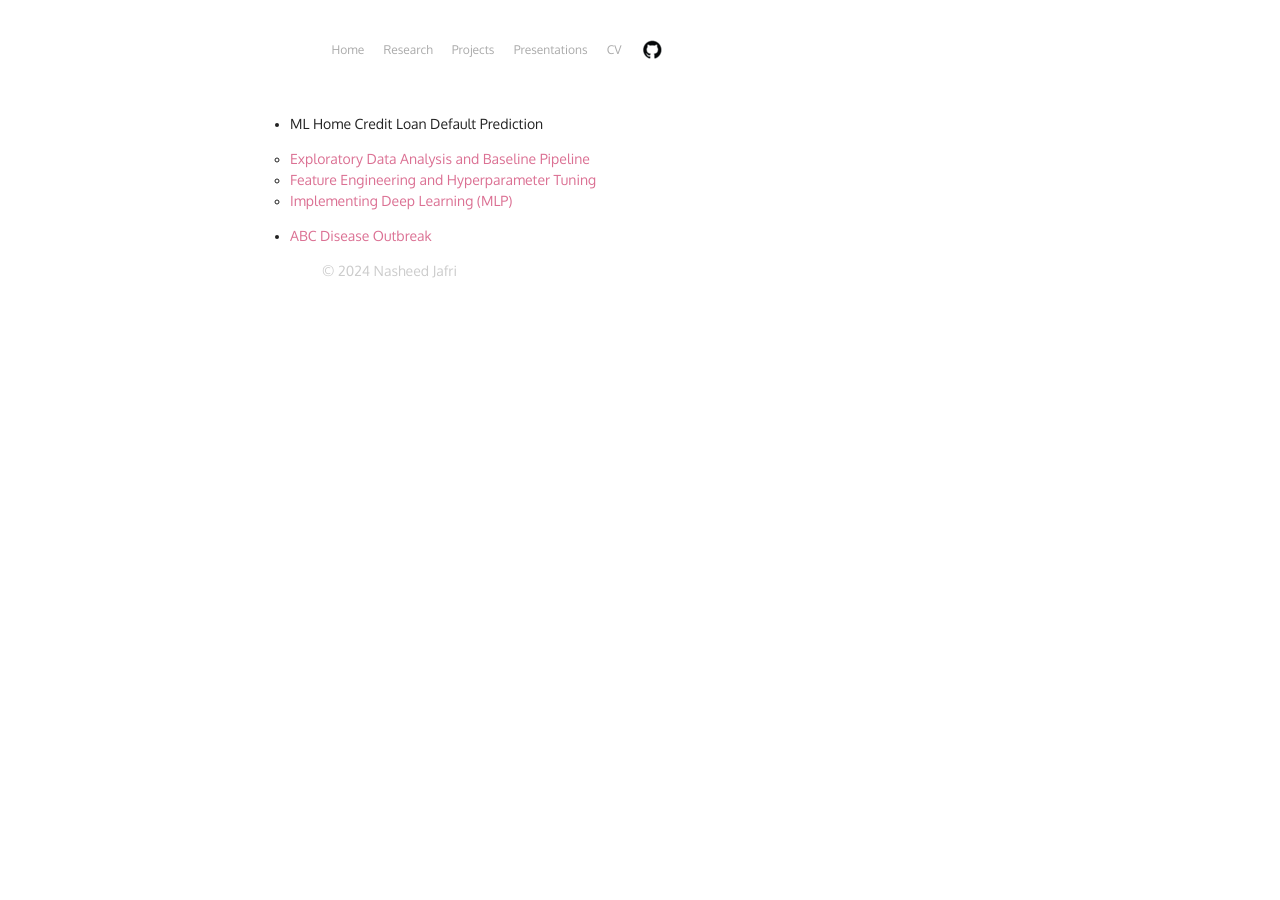
==== Presentations/index.html @ 43a76941 "eleted some subpages" ====
<!DOCTYPE HTML>
<html lang="en" prefix="og: http://ogp.me/ns#">
  <head>
    <meta charset="utf-8">
    <title>Nasheed Jafri</title>
    <meta http-equiv="Content-Type" content="text/html; charset=utf-8">
    <meta name="viewport" content="width=device-width, initial-scale=1">
    <link href="https://fonts.googleapis.com/css?family=Oxygen:300" rel="stylesheet">
    <link href="https://fonts.googleapis.com/css?family=Raleway"rel="stylesheet">
    <link href="https://fonts.googleapis.com/css?family=Inconsolata" rel="stylesheet">
    <link rel="stylesheet" media="all" href="/res/screen.css?v=20220312142427" type="text/css">
    <link rel="alternate" type="application/atom+xml" title="Nasheed Jafri" href="/atom.xml">
    <link rel="shortcut icon" href="/tree-round.png?v=20220312142427">
<!-- Global site tag (gtag.js) - Google Analytics -->
<script async src="https://www.googletagmanager.com/gtag/js?id=UA-110259368-1"></script>
<script>
  window.dataLayer = window.dataLayer || [];
  function gtag(){dataLayer.push(arguments);}
  gtag('js', new Date());

  gtag('config', 'UA-110259368-1');
</script>
  </head>
  <body>
  <header class="main">
    <ul class="navigation">
      <li><a href="/" title="Home">Home</a></li>
      <li><a href="/Research/index.html" title="Research">Research</a></li>
      <li><a href="/Projects/index.html" title="Projects">Projects</a></li>
      <li><a href="/Presentations/index.html" title="Presentations">Presentations</a></li>
      <li><a href="/cv.pdf" title="CV">CV</a></li>
      <li><a href="https://github.com/nashjafri"><img src="Images/github-mark-22px.png" alt="GitHub"></a></li>
    </ul>
  </header>


   <main>
        <ul>
            <li>ML Home Credit Loan Default Prediction
                <ul>
                <li><a href="Loan_Default_Presentation/Phase_2_EDA_Slides.pdf">Exploratory Data Analysis and Baseline Pipeline</a></li>
                <li><a href="Loan_Default_Presentation/Phase_3_FE_HP_Slides.pdf">Feature Engineering and Hyperparameter Tuning</a></li>
                <li><a href="Loan_Default_Presentation/Phase_4_DL_Slides.pdf">Implementing Deep Learning (MLP)</a></li>
                </ul>
            </li>
            <li><a href="ABC_Disease_Outbreak.html">ABC Disease Outbreak</a></li>
        </ul>
    </main>
    <footer>
        <p>© 2024 Nasheed Jafri</p>
    </footer>
</body>
</html>
---- res/screen.css ----
@viewport {
  width: device-width;
}

* { margin:0; padding:0; font-family:inherit; }
body {
  background: #fff;
  color: #222;
  font-family: "Oxygen", helvetica, sans-serif;
  font-size:14px;
  line-height:1.5;

  width: 100%;
  max-width:700px;
  margin: 0 auto;
  -webkit-text-size-adjust: 100%;
  -ms-text-size-adjust: 100%;
  font-smoothing: subpixel-antialiased; -webkit-font-smoothing: subpixel-antialiased;
  -webkit-overflow-scrolling: touch;
  scroll-behavior: smooth;

  text-rendering: optimizeLegibility;
  text-rendering: geometricPrecision;
  -moz-font-feature-settings:"kern" 1, "liga" 1; 
  -ms-font-feature-settings:"kern" 1, "liga" 1; 
  -o-font-feature-settings:"kern" 1, "liga" 1; 
  -webkit-font-feature-settings:"kern" 1, "liga" 1; 
  font-feature-settings:"kern" 1, "liga" 1;
}

.left {
    width: 460px;
    float: left;
}

.right {
    padding-top: 3em;
    width: 200px;
    float: right;
}

div.breaker { clear:both; }
.template { display:none; }

p, ul, ol, pre, blockquote, hr, object { margin: 1em 0; }
pre, tt {
  font-family: inherit;
}

code {
    font-family: Inconsolata, sans-serif;
    color: inherit;
}
img { border:none; vertical-align:bottom; }
hr { height:1px; border:none; background-color:#ddd; }

/* headings */
h1,h2,h3,h4,h5,h6 {
  font-family: "Raleway", helvetica, sans-serif;
  font-weight:400;
  color: #040404;
  margin: 1.618em 0 0.7em 0;
  /*-webkit-font-smoothing: antialiased;*/
}
h1 { font-size: 28px; }
h2 { font-size: 24px; }
h3, h4, h5, h6 { font-family:inherit; font-weight:700; }
h3 { font-size: 18px; }
h4, h5, h6 { font-size: 16px; margin:1em 0 -0.2em 0; }

/* anchors */
a[href] {
  color: palevioletred;
  text-decoration: none;
  padding-bottom: 0.025em;
  background-image: linear-gradient(to bottom, rgba(0, 0, 0, 0.5) 50%, rgba(0, 0, 0, 0) 50%);
  background-repeat: repeat-x;
  background-size: 2px 0.1em;
  background-position: 0 1.025em;
  text-underline-offset: 2px; /* Prevents underline overlap with descenders */
  text-decoration-thickness: 0.1em; /* Controls underline thickness */
}

a[href^="#"] {
  background: inherit;
  text-shadow: none;
  border-bottom: 1px dotted rgba(0, 0, 0, 0.1);
  text-decoration: none;
}

a[href]:hover {
  color: #000;
  background-image: linear-gradient(to bottom, rgba(0, 0, 0, 1) 50%, rgba(0, 0, 0, 0) 50%);
}

a[href^="#"]:hover {
  background: inherit;
  border-color: black;
}

a.img {
  border: none;
  background: transparent !important;
}

/* anchors: headings */
h1 > a, h2 > a, h3 > a, h4 > a, h5 > a, h6 > a,
h1 > a:hover, h2 > a:hover, h3 > a:hover, h4 > a:hover, h5 > a:hover, h6 > a:hover {
  color: inherit !important;
  background-color: transparent !important;
}

header, div.content, footer {
  margin: 0 32px;
}


/* header */
header {
  /*background: salmon;*/
  display: flex;
  justify-content: space-between;
  height: 100px;
  cursor: default;
}
header * {
  cursor: default;
  font-size:12px;
  font-family:
    -apple-system,
    BlinkMacSystemFont,
    "Segoe UI",
    Roboto,
    Oxygen,
    Ubuntu,
    Cantarell,
    "Open Sans",
    "Helvetica Neue",
    sans-serif,
    "Apple Color Emoji",
    "Segoe UI Emoji",
    "Segoe UI Symbol";
}
  header h1 {
    /*background: lightblue;*/
    flex: 0 0 auto;
    margin: 0;
    display: flex;
    flex-direction: column;
    justify-content: center;
  }
  header a[href] {
    color: inherit;
    background: none;
    text-shadow: none;
  }
  header a[href]:hover {
    color: black;
    background: none;
  }
    header h1 a[href] {
      display: block;
      transform: translate3d(0,0,0); -webkit-transform: translate3d(0,0,0);
      transition: 160ms transform ease-out; -webkit-transition: 160ms -webkit-transform ease-out;
    }
    header h1 a[href]:hover {
      transform: translate3d(0,2px,0); -webkit-transform: translate3d(0,2px,0);
      cursor:pointer;
    }
    header h1 img { display:block; }

  header ul {
    /*background: rgba(0,255,190,0.3);*/
    flex: 0 0 auto;
    margin: 0;
    text-align: left;
    display: flex;
    opacity: 0.1;
  }
  header.main ul, header:hover ul {
    opacity: 1;
  }
  header ul li {
    /*background: rgba(55,255,90,0.3);*/
    list-style: none;
    margin:0; padding:0;
    display: flex;
    flex-direction: column;
    justify-content: center;
  }
  header ul li:first-child { margin-left: 0; }
  header ul li a[href] {
    /*background: rgba(255,60,90,0.3);*/
    cursor: pointer;
    padding: 0 0.8em;
    color: #aaa;
    text-decoration: none;
    text-rendering: optimizeLegibility;
    text-rendering: geometricPrecision;
  }
  header ul li:last-child a[href] {
    padding-right:0;
  }
  header ul li a[href]:hover { color: black; text-decoration: none; }
  header ul li a[href].active {
    /*font-weight:bold;*/
    color:black;
  }

/* main */
#main { margin-bottom: 3em; }

/* ------------------------------------------------------------------------------------------- */
/* main content */
div.content {
  background:white;
  margin-top: 0;
  margin-bottom: 60px;
}
div.content.photo {
  padding: 0;
  margin:0;
}
  div.content:not(.sub) h1:first-child {
    margin-top:0;
  }
  
  div.content img, div.content iframe { display:block; max-width:100%; margin:1em 0; }
  div.content iframe { border:none; }
  div.content *[align="right"] { margin:0 0 1em 1.5em; }
  div.content *[align="left"] { margin:0 1.5em 1em 0; }

  div.content li { margin-left: 2em; margin-bottom:0.2em; }
    div.content ul > li { margin-left:1.4em; }
  div.content ul.minimal { list-style:none; }
    div.content ul.minimal > li { margin-left:0; }

  div.content blockquote {
    border-left:4px solid #ddd;
    padding:0 0 0 20px;
    color: #777;
    text-rendering: optimizelegibility;
  }
  div.content div.quotation blockquote { margin-left:-30px; }

  div.content pre,
  div.content code {
    background-color: rgba(0,0,0,0.04);
    border-radius: 3px;
  }

  div.content pre > code {
    background-color: none;
    border-radius: 0;
  }

  div.content pre {
    line-height:1.25;
    overflow-x: auto;
    color: #333;
    padding:16px;
  }
  
  div.content code {
    padding:3px 0;
  }
  div.content code::before,
  div.content code::after {
    letter-spacing: -0.2em;
    content: "\00a0";
  }

  div.content pre > code {
    padding:0;
    background-color:transparent;
    border-radius: none;
  }
  div.content pre > code::before,
  div.content pre > code::after {
    letter-spacing: inherit;
    content: none;
  }
  @keyframes outline-fade-out {
    0%   { background-color: #fe0; outline-color: #fe0; }
    90%   { background-color: #fe0; outline-color: #fe0; }
    100% {
      background-color: default;
      outline-color: rgba(255,255,255,0);
    }
  }
  div.content *:target {
    outline: 4px solid #fe0;
    animation: outline-fade-out 4500ms 1;
    animation-direction: alternate; /* or: normal */
    animation-timing-function: ease-out;
    animation-fill-mode: forwards;
    animation-delay: 0;
  }
  div.content center {
    margin:2em 0;
    user-select:none;
    cursor: default;
    color: #ccc;
  }
  div.content a.footnote {
    display: inline-block;
    padding: 0 1px;
    margin: 0 0 0 1px;
    background: inherit;
    text-shadow:none;
    color: #666;
    user-select: none;
    border-radius: 2px;
    border-left:1px solid rgba(0,0,0,0.1);
    border-right:1px solid rgba(0,0,0,0.1);
  }
  div.content sup {
    vertical-align: super;
    font-size: 65%;
    padding:0;
    margin:0;
  }
  div.content sup:target {
    background: none;
    animation: none;
    outline: none;
  }
  div.content sup:target a.footnote {
    background-color: #fe0;
  }
  div.content a.footnote:hover {
    color: black;
    background: #eee;
    /*text-decoration: underline;*/
  }
  div.content a.footnote::before { letter-spacing: -0.3em; content: "\00a0"; }
  div.content a.footnote::after { letter-spacing: -0.3em; content: "\00a0"; }
  div.content div.footnotes {
    margin-top:3em;
    border-top: 1px solid #eee;
  }
  div.content div.footnotes li { color:#999; }
  div.content div.footnotes li > p { margin:0; }
  div.content div.footnotes li:target { background:#ffc; color:inherit; }
  

div.content.sub {
  margin-top:-50px;
  padding-top:20px;
}

img.profile-picture {
  border-radius: 2px;
}


/* ------------------------------------------------------------------------------------------- */
/* posts */

div.post {
  padding-bottom: 0em;
  page-break-before: always;
}
  div.post.single, div.post:last-child { border-bottom:none; }
  
  div.post actions, div.post info {
    color: #ccc;
  }
  
  div.post actions {
    background: blue;
    display:inline-block;
    float:right;
  }
  
  div.post info {
    display:block;
  }
  div.post.photo info {
    margin:0;
    padding:0;
    border:0;
    display:block;
  }

footer {
  color:#ccc;
  display: block;
  padding:0 0 1em 0;
  /*text-align: center;*/
}
  footer img.cc {
    display: inline-block;
    vertical-align: -0.2em;
    border: none;
    width:1em;
    height:1em;
    opacity:0.6;
  }
  footer a {
    color: #333;
    opacity: 0.3;
  }
  footer a:hover {
    opacity:0.6;
  }
  footer a.cc {
    background: none;
    text-shadow: none;
  }
  footer a.cc:hover {
    text-decoration: none;
  }
  footer a.cc:hover img.cc {
    opacity:1;
  }


/* small screens */
/*@media only screen and (max-device-width: 480px) {
}*/
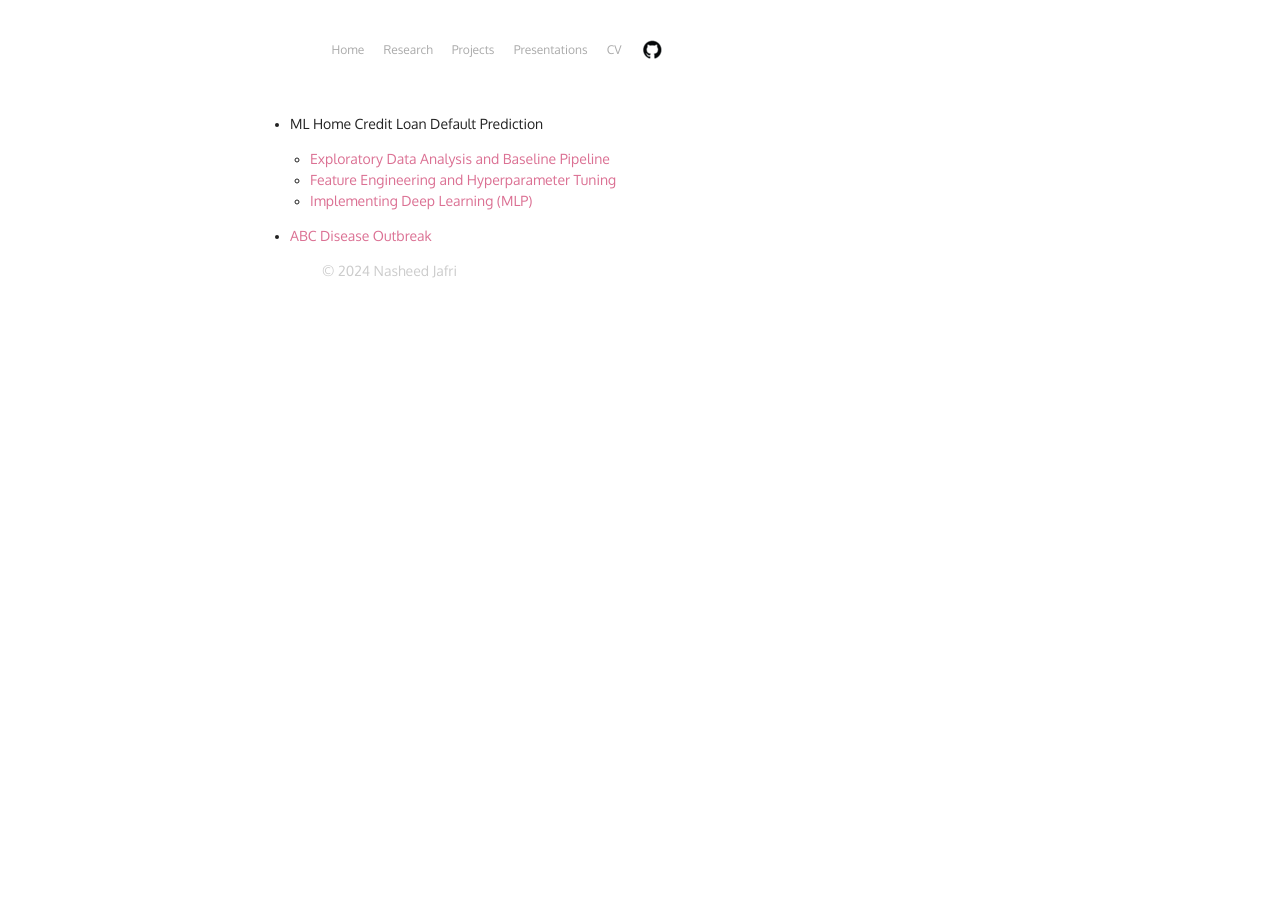
==== commit ffb5d045: "indentation for sub bullets" ====
--- a/Presentations/index.html
+++ b/Presentations/index.html
@@ -37,7 +37,7 @@
    <main>
         <ul>
             <li>ML Home Credit Loan Default Prediction
-                <ul>
+                <ul style="margin-left: 20px;">
                 <li><a href="Loan_Default_Presentation/Phase_2_EDA_Slides.pdf">Exploratory Data Analysis and Baseline Pipeline</a></li>
                 <li><a href="Loan_Default_Presentation/Phase_3_FE_HP_Slides.pdf">Feature Engineering and Hyperparameter Tuning</a></li>
                 <li><a href="Loan_Default_Presentation/Phase_4_DL_Slides.pdf">Implementing Deep Learning (MLP)</a></li>
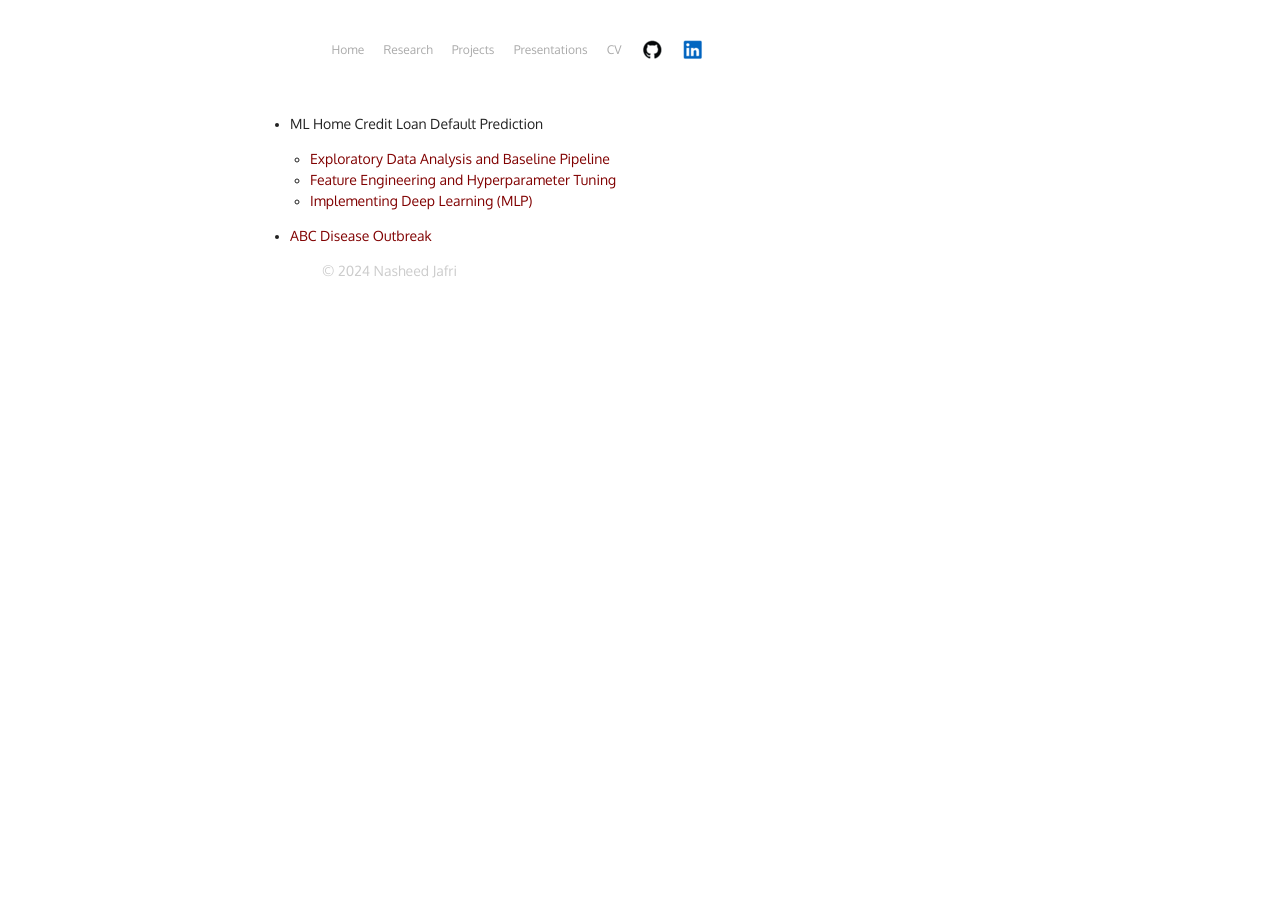
==== commit 6a7bbc9d: "Added LinkedIn profile and more pictures" ====
--- a/Presentations/index.html
+++ b/Presentations/index.html
@@ -30,6 +30,7 @@
       <li><a href="/Presentations/index.html" title="Presentations">Presentations</a></li>
       <li><a href="/cv.pdf" title="CV">CV</a></li>
       <li><a href="https://github.com/nashjafri"><img src="Images/github-mark-22px.png" alt="GitHub"></a></li>
+      <li><a href="https://www.linkedin.com/in/nasheedjafri/"><img src="Images/linkedin-mark-22px.png" alt="LinkedIn"></a></li>
     </ul>
   </header>
 
--- a/res/screen.css
+++ b/res/screen.css
@@ -70,7 +70,7 @@
 
 /* anchors */
 a[href] {
-  color: palevioletred;
+  color: maroon;
   text-decoration: none;
   padding-bottom: 0.025em;
   background-image: linear-gradient(to bottom, rgba(0, 0, 0, 0.5) 50%, rgba(0, 0, 0, 0) 50%);
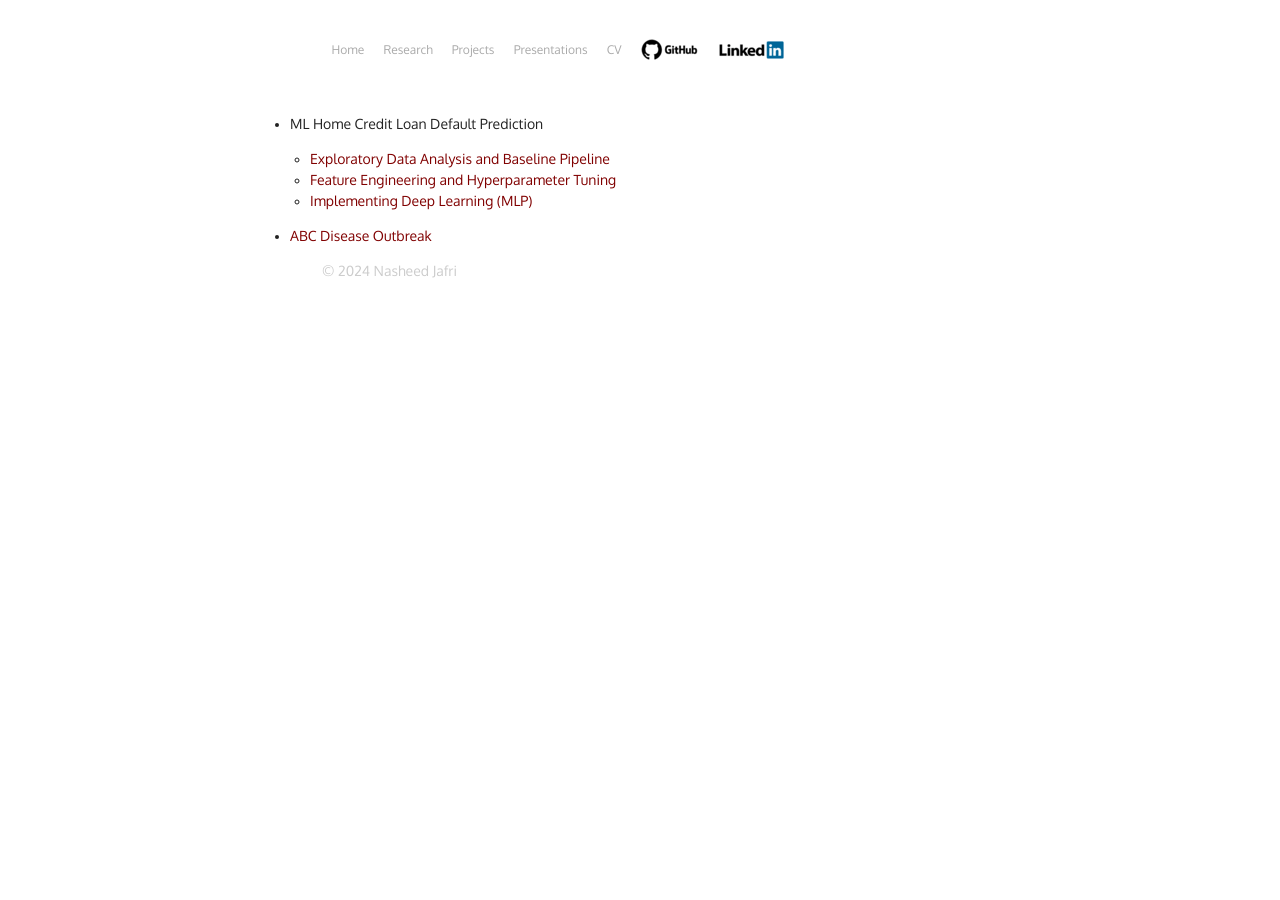
==== commit d13a7ea8: "22px to 20 px linkedin logo" ====
--- a/Presentations/index.html
+++ b/Presentations/index.html
@@ -30,7 +30,7 @@
       <li><a href="/Presentations/index.html" title="Presentations">Presentations</a></li>
       <li><a href="/cv.pdf" title="CV">CV</a></li>
       <li><a href="https://github.com/nashjafri"><img src="Images/github-mark-22px.png" alt="GitHub"></a></li>
-      <li><a href="https://www.linkedin.com/in/nasheedjafri/"><img src="Images/linkedin-mark-22px.png" alt="LinkedIn"></a></li>
+      <li><a href="https://www.linkedin.com/in/nasheedjafri/"><img src="Images/linkedin-mark-20px.png" alt="LinkedIn"></a></li>
     </ul>
   </header>
 
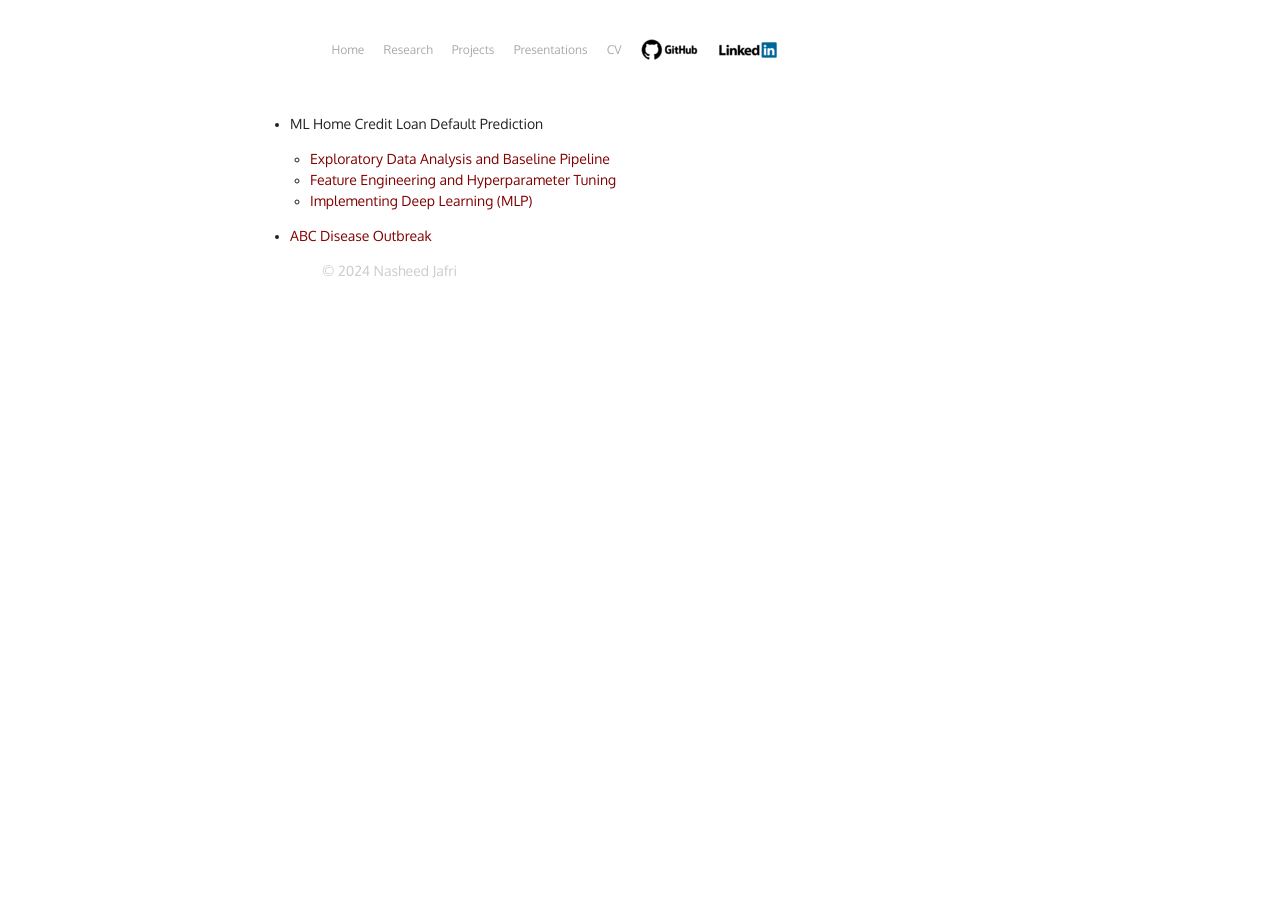
==== commit efb45fef: "20 px to 18 px linkedin logo" ====
--- a/Presentations/index.html
+++ b/Presentations/index.html
@@ -30,7 +30,7 @@
       <li><a href="/Presentations/index.html" title="Presentations">Presentations</a></li>
       <li><a href="/cv.pdf" title="CV">CV</a></li>
       <li><a href="https://github.com/nashjafri"><img src="Images/github-mark-22px.png" alt="GitHub"></a></li>
-      <li><a href="https://www.linkedin.com/in/nasheedjafri/"><img src="Images/linkedin-mark-20px.png" alt="LinkedIn"></a></li>
+      <li><a href="https://www.linkedin.com/in/nasheedjafri/"><img src="Images/linkedin-mark-18px.png" alt="LinkedIn"></a></li>
     </ul>
   </header>
 
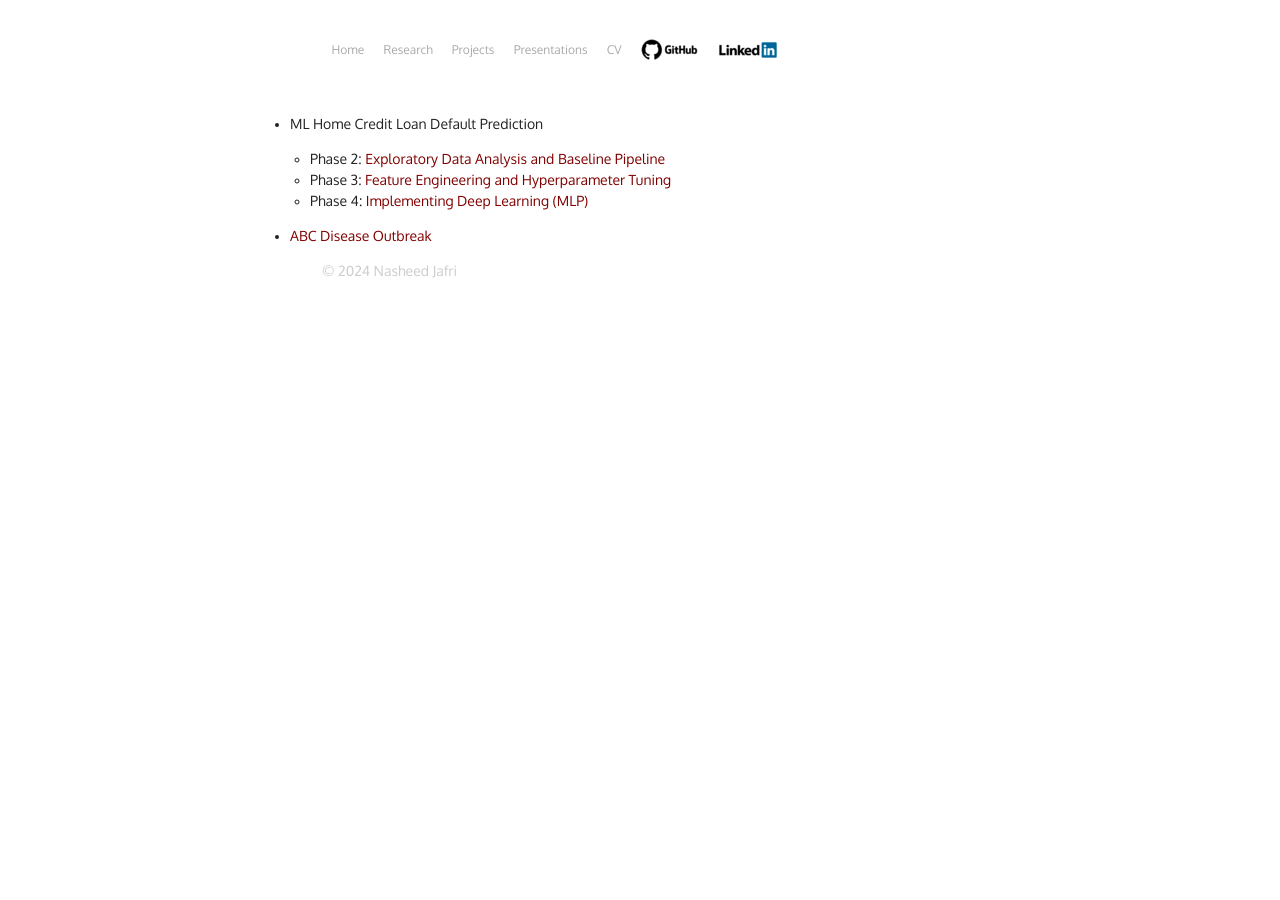
==== commit e985a385: "fin" ====
--- a/Presentations/index.html
+++ b/Presentations/index.html
@@ -39,9 +39,9 @@
         <ul>
             <li>ML Home Credit Loan Default Prediction
                 <ul style="margin-left: 20px;">
-                <li><a href="Loan_Default_Presentation/Phase_2_EDA_Slides.pdf">Exploratory Data Analysis and Baseline Pipeline</a></li>
-                <li><a href="Loan_Default_Presentation/Phase_3_FE_HP_Slides.pdf">Feature Engineering and Hyperparameter Tuning</a></li>
-                <li><a href="Loan_Default_Presentation/Phase_4_DL_Slides.pdf">Implementing Deep Learning (MLP)</a></li>
+                <li>Phase 2: <a href="Loan_Default_Presentation/Phase_2_EDA_Slides.pdf">Exploratory Data Analysis and Baseline Pipeline</a></li>
+                <li> Phase 3: <a href="Loan_Default_Presentation/Phase_3_FE_HP_Slides.pdf">Feature Engineering and Hyperparameter Tuning</a></li>
+                <li>Phase 4: <a href="Loan_Default_Presentation/Phase_4_DL_Slides.pdf">Implementing Deep Learning (MLP)</a></li>
                 </ul>
             </li>
             <li><a href="ABC_Disease_Outbreak.html">ABC Disease Outbreak</a></li>
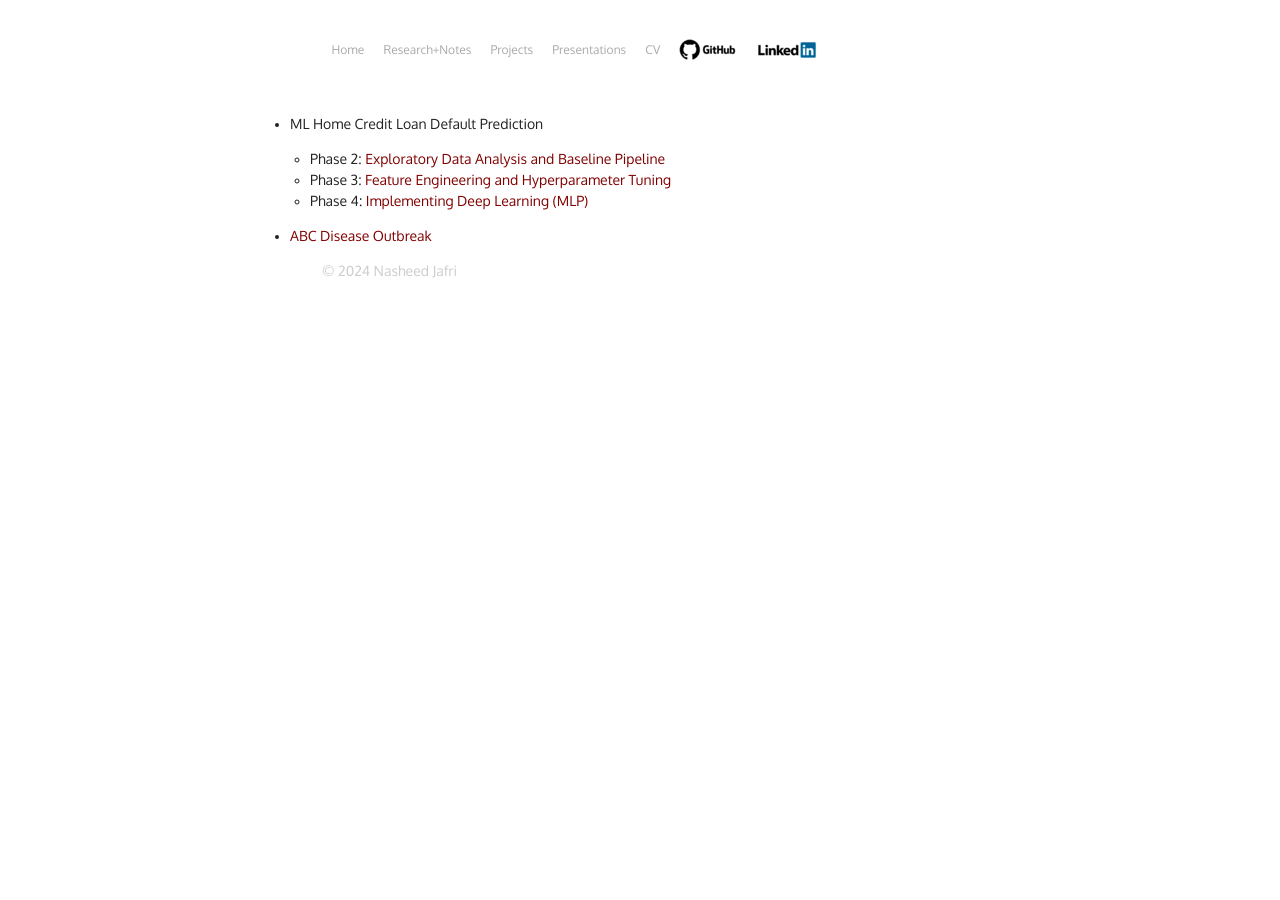
==== commit 3369b4cb: "updated index.html" ====
--- a/Presentations/index.html
+++ b/Presentations/index.html
@@ -25,7 +25,7 @@
   <header class="main">
     <ul class="navigation">
       <li><a href="/" title="Home">Home</a></li>
-      <li><a href="/Research/index.html" title="Research">Research</a></li>
+      <li><a href="/Research/index.html" title="Research+Notes">Research+Notes</a></li>
       <li><a href="/Projects/index.html" title="Projects">Projects</a></li>
       <li><a href="/Presentations/index.html" title="Presentations">Presentations</a></li>
       <li><a href="/cv.pdf" title="CV">CV</a></li>
